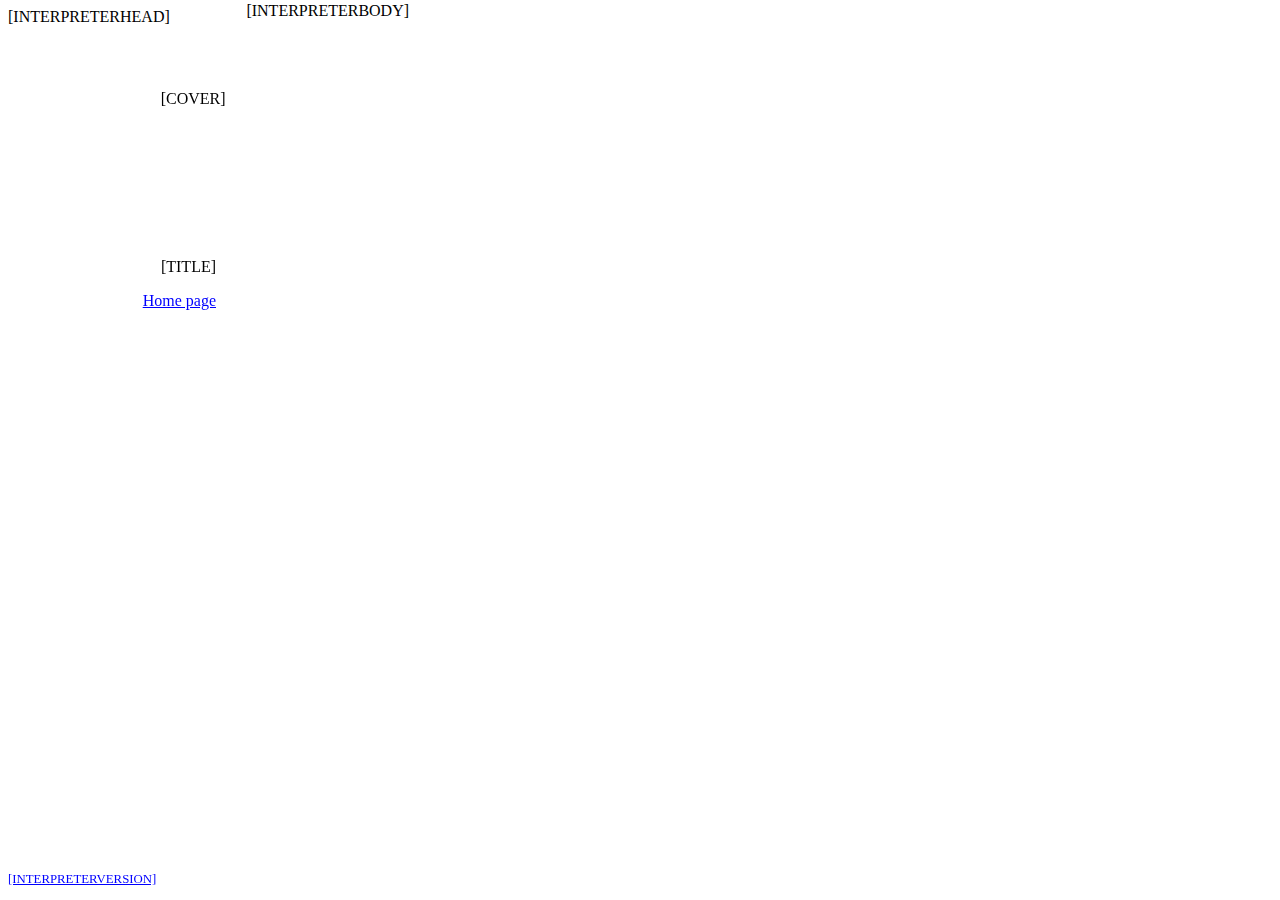
==== FoundersMercy.materials/Templates/Local/play.html @ da5999c4 "Renamed game files." ====
<!DOCTYPE html>
<html>
<head>
  <title>[AUTHOR] - [TITLE] — Play</title>
  <meta http-equiv="Content-Type" content="text/html;charset=utf-8">
  <meta name="viewport" content="width=device-width, user-scalable=no">
  <meta name="author" content="[AUTHOR]">
  <link rel="stylesheet" href="style.css">
  
  [INTERPRETERHEAD]
  
</head>
<body class="play">
<div class="container">
<div class="coverimage"><span>[COVER]</span></div>
<div class="links">
<div class="smalltitle">[TITLE]</div>
<ul>
<li><a href="index.html">Home page</a></li>
</ul>
</div>

<div id="gameport">
[INTERPRETERBODY]
</div>

</div>
<div class="interpretercredit"><a href="[INTERPRETERURL]">[INTERPRETERVERSION]</a></div>
</body>
</html>
---- FoundersMercy.materials/Templates/Local/style.css ----
/* "Local" CSS file */

body {
	font-family: Palatino, "Palatino Linotype", "Palatino LT STD", "Book Antiqua", Georgia, serif;
	/* font-size: 100%; */
	font-size: 12pt;
	-webkit-text-size-adjust: none;
}

#gameport { max-width:800px; }
#gameport .GridWindow { background: #D0D0D0; }

#gameport .BufferWindow { 
/*  font-family: Palatino, "Palatino Linotype", "Palatino LT STD", "Book Antiqua", Georgia, serif; */
  font-size: 12pt;
  line-height: 1.4;
  padding: 6px 10px 6px 10px;
}

#gameport .BufferWindow .BufferLine {   
  font-family: Palatino, "Palatino Linotype", "Palatino LT STD", "Book Antiqua", Georgia, serif; 
}

#gameport .BufferWindow .BufferLine .Input {  
  font-family: Palatino, "Palatino Linotype", "Palatino LT STD", "Book Antiqua", Georgia, serif; 
  /* color:red ;  */
  font-size: 12pt; 
}

#gameport .Style_preformatted { 
  font-family: courier, courier new, lucidatypewriter, monaco, andale mono, monospace;
  font-size:11pt;
}

.container { margin-top: 2em; }

/* blurb and source */
p {
	/* font-size: 1em; */
	line-height: 1.4;
}

a:link { color: blue; background: transparent; }
a:visited { color: purple; background: transparent; }
a:active { color: red; background: transparent; }
a img { border-width: 0; border-style: none; }

.coverimage {
	width: 12.6em;
	margin-top: 2em;
	margin-left: 1em;
	float: left;
	clear: left;
	text-align: right;
} 

/*  intro - title/author/release */

.introduction { 
	padding-top: 2.4em;
	margin-left: 15.4em;
	width: 33em;
	line-height: 1;
	text-align: left;
}

h1 { font: 1.75em "Gill Sans", "Gill Sans MT", Calibri, sans-serif; }
h2 { font: 1.17em "Gill Sans", "Gill Sans MT", Calibri, sans-serif; line-height: .25; }

/* The about formatting applies to blurb information. */

.about {
	margin-top: 2.8em;
	margin-left: 15.4em;
	width: 33em;
	text-align: left;
}

/*
.about p { margin-bottom: 0; }

.about p + p { text-indent: 1.4em; margin-top: 0; }
*/

/* Interpreter info */

.playinfo {
	margin: 1em 0px 0px 15.4em;
	width: 33em;
}

.playinfo p {
  font-style: italic;
  font-size: 0.85em;
}

/* Links */

.links {
	width: 13em;
	float: left;
	clear: left;
	text-align: right; 
	margin-top: 2.8em;
}

.links li {
	list-style-type: none;
  padding: 0;
}

span.filetype { font-size: .8em; display: none; }

/* 
Source formatting applies to the source text on generated pages. 
*/

.source
{
	margin-top: 1.4em;
	margin-left: 15.4em;
	width: 33em;
	line-height: 1.4;
}

.sourceintroduction
{
	margin-left: 15.4em;
	width: 33em;
}

.sourceintroduction h1
{
	padding-top: 2.8em;
	/* font-size: 1em; */
	line-height: 1;
	text-align: right;
	text-decoration: none;
	font-weight: normal;
	font-style: italic;
}

.sourceintroduction h2
{
	display: none;
}

.sourcecoverimage
{
	width: 12.6em;
	margin-top: 2em;
	margin-left: 1em;
	float: left;
	clear: left;
	text-align: right;
} 

/* 
Here we make invisible the one-pixel border that currently goes around
the cover image. 
*/

.sourcecoverimage a
{
	font-style: normal;
	font-variant: normal;
	font-weight: normal;
	color: #FFF;
}

.sourcebibliography
{
	 display: none;
}

span.quote { color: #369; }

span.comment {
	color: #390;}

span.substitution
{
	color: #69B;
	font-variant: small-caps;
}
	
span.i6code { color: #666; font-family: monospace; }

span.columnhead { 
	font-style: italic; 
	/* font-size: 1em; */
}

span.heading
{
	font-weight: bold;
} 

.source td
{
	padding-top: .7em;
	padding-bottom: .7em;
	padding-right: 1.4em;
	font-size: .75em;
	text-align: left;
	vertical-align: top;
} 

/*
We could alter the following in order to make the footnote links in the source
text appear different from other links, but otherwise they will be the same
color as other links -- which is fine as a default.
*/

span.notecue
{
	font-size: .75em;
	vertical-align: super;
}

/* 
Here we tell the elements of the table of contents not to be listed with
bullets because this tends to produce considerable visual clutter especially
with large project files. 
*/

.source li
{
	list-style-type: none;
	/* list-style-position: default; */
}

/* 
Notes applies to footnotes on the source text. 
*/

.notes
{
	margin-left: 16.8em;
	width: 33em;
}

.notes p
{
	text-indent: -1.4em;
	font-size: .75em;
}

.notesheading { font-style: italic; }

p.indent0 
{	margin-bottom: 0;  
}

p.indent1 
{
	padding-left: 2.8em;
	text-indent: -.7em;
	margin-bottom: 0;
	margin-top: 0;
}

p.indent2 
{	margin-bottom: 0; 
	padding-left: 5.6em;
	text-indent: -.7em;
	margin-top: 0;
}

p.indent3 
{
	padding-left: 8.4em;
	text-indent: -.7em;
	margin-bottom: 0;
	margin-top: 0;
}

p.indent4
{	margin-bottom: 0; 
	padding-left: 11.2em;
	text-indent: -.7em;
	margin-top: 0;
}

p.indent5
{
	padding-left: 14em;
	text-indent: -.7em;
	margin-bottom: 0;
	margin-top: 0;
}

p.indent6
{	margin-bottom: 0; 
	padding-left: 16.8em;
	text-indent: -.7em;
	margin-top: 0;
}

p.indent7
{
	padding-left: 19.6em;
	text-indent: -.7em;
	margin-bottom: 0;
	margin-top: 0;
}


p.indent8
{	margin-bottom: 0; 
	padding-left: 22.4em;
	text-indent: -.7em;
	margin-top: 0;
}

p.indent9
{
	padding-left: 25.2em;
	text-indent: -.7em;
	margin-bottom: 0;
	margin-top: 0;
}

/*
Styles for play.html
*/
.play .coverimage
{
	position: fixed;
}
.play .links
{
	margin-top: 200px;
	position: fixed;
}

.interpretercredit
{
	bottom: 1em;
	font-size: 80%;
	position: fixed;
}

#gameport
{
	background: white;
	bottom: 0px;
	left: 15.4em;
	line-height: 1.4;
	margin: 0px;
	position: absolute;
	right: 0px;
	top: 0px;
}

/*
Styles for mobile browsers: change to a one-column layout.
*/

@media screen and (max-device-width: 480px)
{
	.coverimage, .introduction, .links, .about, .playinfo, .source, .sourceintroduction, .sourcecoverimage, .notes
	{
		float: none;
		margin-left: 1em;
		text-align: left;
	}

	.play .coverimage, .play .links, .play .interpretercredit
	{
		display: none;
	}
	
	#gameport
	{
		left: 0px;
		width: auto;
	}
}
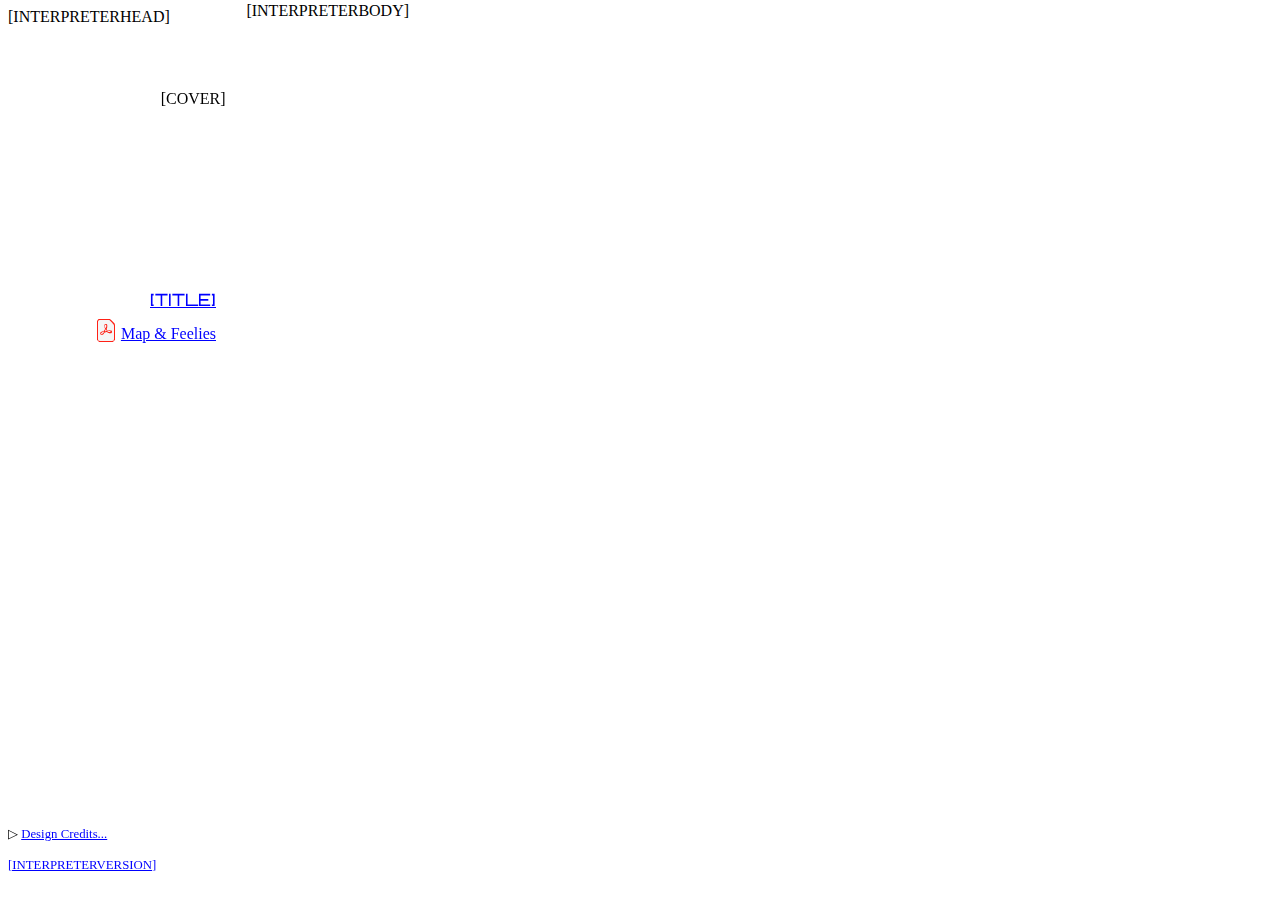
==== commit 0b9e81d9: "Scanner/help/scoring for antenna, Template icons" ====
--- a/FoundersMercy.materials/Templates/Local/play.html
+++ b/FoundersMercy.materials/Templates/Local/play.html
@@ -6,25 +6,77 @@
   <meta name="viewport" content="width=device-width, user-scalable=no">
   <meta name="author" content="[AUTHOR]">
   <link rel="stylesheet" href="style.css">
+<style>
+  li.smalltitle { 
+    font-size: 17px;
+    font-family: 'Orbitron', sans-serif;
+    font-weight: 450;
+  }
+  div.links li a { padding-top: 15px; display:inline-block; }
+  div.links li:nth-child(2) a {
+    padding-left:27px;
+    background: url("PDF_24.png") no-repeat scroll left;
+    background-position: 0px 9px;
+  }
+  @keyframes myZoom { from { transform: translateX(-20em) } }
+  div#credits {display:none; padding-left:1em; animation:myZoom 0.3s}
+</style>
+  <script>
+function hideshow(id) {
+  var x = document.getElementById(id);
+  var y = document.getElementById(id + '-sp');
+  if (x.style.display === "none") {
+    x.style.display = "block";
+    y.innerHTML="&#9661;";
+  } else {
+    x.style.display = "none";
+    y.innerHTML="&#9655;";
+  }
+}
+  </script>
   
   [INTERPRETERHEAD]
   
 </head>
 <body class="play">
 <div class="container">
-<div class="coverimage"><span>[COVER]</span></div>
-<div class="links">
-<div class="smalltitle">[TITLE]</div>
-<ul>
-<li><a href="index.html">Home page</a></li>
-</ul>
+
+  <div class="coverimage"><span>[COVER]</span></div>
+  <div class="links">
+    <ul>
+      <li class="smalltitle"><a href="index.html">[TITLE]</a>
+      <li><a href="Map.pdf" target="_blank">Map &amp; Feelies</a></li>
+    </ul>
+  </div>
+
+  <div id="gameport">
+  [INTERPRETERBODY]
+  </div>
+
 </div>
 
-<div id="gameport">
-[INTERPRETERBODY]
+<div class="interpretercredit">
+<p>
+
+<span id="credits-sp" onclick="hideshow('credits')" style="cursor:pointer">&#9655;</span>&nbsp;<a onclick="hideshow('credits')" href="#">Design Credits...</a></span>
+
+<div id="credits" style="display:none">
+
+  <p>
+  <b>Cover art:</b><br>
+  adapted from <a target="_blank" href="https://archive.org/details/SpaceSettlementsADesignStudy1977">NASA SP-413</a>
+  </p>
+
+  <p>
+  <b>Web Fonts:</b><br>
+  <a target="_blank" href="https://fonts.google.com/specimen/Charm">Charm</a> by <a target="_blank" href="https://font.cadsondemak.com/foundry/">Cadson Demack</a>,<br>
+  <a target="_blank" href="https://www.theleagueofmoveabletype.com/orbitron">Orbitron</a> by <a target="_blank" href="https://matt.cc">Matt McInerney,</a> &amp;<br>
+  <a target="_blank" href="https://github.com/phoikoi/VT323">VT323</a> by Peter Hull
+</p>
+
 </div>
 
+<p><a target="_blank" href="[INTERPRETERURL]">[INTERPRETERVERSION]</a></p>
 </div>
-<div class="interpretercredit"><a href="[INTERPRETERURL]">[INTERPRETERVERSION]</a></div>
 </body>
 </html>
--- a/FoundersMercy.materials/Templates/Local/style.css
+++ b/FoundersMercy.materials/Templates/Local/style.css
@@ -1,4 +1,6 @@
 /* "Local" CSS file */
+
+@import url('https://fonts.googleapis.com/css?family=Orbitron:400,500|VT323|Charm');
 
 body {
 	font-family: Palatino, "Palatino Linotype", "Palatino LT STD", "Book Antiqua", Georgia, serif;
@@ -30,6 +32,37 @@
 #gameport .Style_preformatted { 
   font-family: courier, courier new, lucidatypewriter, monaco, andale mono, monospace;
   font-size:11pt;
+}
+
+#gameport .Style_header {
+  font-size: 17px;
+  font-family: 'Orbitron', sans-serif;
+  font-weight: 450;
+}
+
+#gameport .Style_user1 {
+  font-family: 'VT323', courier, courier new, lucidatypewriter, monaco, andale mono, monospace;
+  font-size:19px;
+  font-variant-ligatures: none;
+  color:#227722;
+  line-height:1.5ex;
+}
+
+#gameport .Style_user2 {
+  font-family: courier, courier new, lucidatypewriter, monaco, andale mono, monospace;
+  font-size:11pt;
+  font-variant-ligatures: none;
+  color:#2222cc;
+}
+
+#gameport .Style_alert {
+  color:#cc2222;
+}
+
+#gameport .Style_blockquote {
+  /* background:white; */
+  background:rgba(0,0,0,0);
+  font-family: 'Charm', cursive;
 }
 
 .container { margin-top: 2em; }
@@ -64,7 +97,8 @@
 	text-align: left;
 }
 
-h1 { font: 1.75em "Gill Sans", "Gill Sans MT", Calibri, sans-serif; }
+/*h1 { font: 1.75em "Gill Sans", "Gill Sans MT", Calibri, sans-serif; }*/
+h1 { font: 500 1.75em "Orbitron", sans-serif; }
 h2 { font: 1.17em "Gill Sans", "Gill Sans MT", Calibri, sans-serif; line-height: .25; }
 
 /* The about formatting applies to blurb information. */
@@ -377,3 +411,5 @@
 		width: auto;
 	}
 }
+
+div.interpretercredit { width: 18em; }
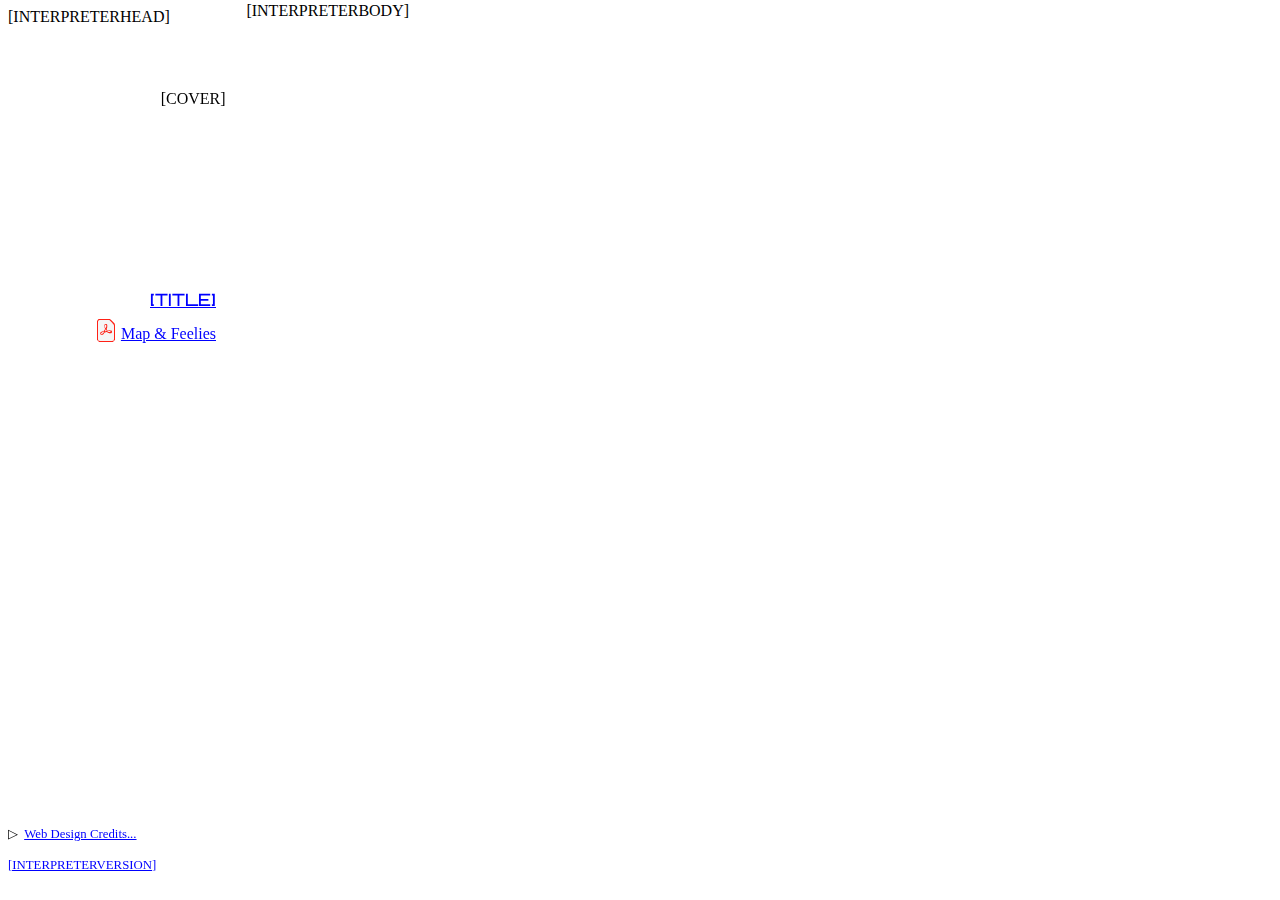
==== commit 368d6319: "Mostly cleanup + a few stories." ====
--- a/FoundersMercy.materials/Templates/Local/play.html
+++ b/FoundersMercy.materials/Templates/Local/play.html
@@ -1,82 +1,64 @@
 <!DOCTYPE html>
 <html>
-<head>
-  <title>[AUTHOR] - [TITLE] — Play</title>
-  <meta http-equiv="Content-Type" content="text/html;charset=utf-8">
-  <meta name="viewport" content="width=device-width, user-scalable=no">
-  <meta name="author" content="[AUTHOR]">
-  <link rel="stylesheet" href="style.css">
-<style>
-  li.smalltitle { 
-    font-size: 17px;
-    font-family: 'Orbitron', sans-serif;
-    font-weight: 450;
-  }
-  div.links li a { padding-top: 15px; display:inline-block; }
-  div.links li:nth-child(2) a {
-    padding-left:27px;
-    background: url("PDF_24.png") no-repeat scroll left;
-    background-position: 0px 9px;
-  }
-  @keyframes myZoom { from { transform: translateX(-20em) } }
-  div#credits {display:none; padding-left:1em; animation:myZoom 0.3s}
-</style>
-  <script>
-function hideshow(id) {
-  var x = document.getElementById(id);
-  var y = document.getElementById(id + '-sp');
-  if (x.style.display === "none") {
-    x.style.display = "block";
-    y.innerHTML="&#9661;";
-  } else {
-    x.style.display = "none";
-    y.innerHTML="&#9655;";
-  }
-}
-  </script>
-  
-  [INTERPRETERHEAD]
-  
-</head>
-<body class="play">
-<div class="container">
-
-  <div class="coverimage"><span>[COVER]</span></div>
-  <div class="links">
-    <ul>
-      <li class="smalltitle"><a href="index.html">[TITLE]</a>
-      <li><a href="Map.pdf" target="_blank">Map &amp; Feelies</a></li>
-    </ul>
-  </div>
-
-  <div id="gameport">
-  [INTERPRETERBODY]
-  </div>
-
-</div>
-
-<div class="interpretercredit">
-<p>
-
-<span id="credits-sp" onclick="hideshow('credits')" style="cursor:pointer">&#9655;</span>&nbsp;<a onclick="hideshow('credits')" href="#">Design Credits...</a></span>
-
-<div id="credits" style="display:none">
-
-  <p>
-  <b>Cover art:</b><br>
-  adapted from <a target="_blank" href="https://archive.org/details/SpaceSettlementsADesignStudy1977">NASA SP-413</a>
-  </p>
-
-  <p>
-  <b>Web Fonts:</b><br>
-  <a target="_blank" href="https://fonts.google.com/specimen/Charm">Charm</a> by <a target="_blank" href="https://font.cadsondemak.com/foundry/">Cadson Demack</a>,<br>
-  <a target="_blank" href="https://www.theleagueofmoveabletype.com/orbitron">Orbitron</a> by <a target="_blank" href="https://matt.cc">Matt McInerney,</a> &amp;<br>
-  <a target="_blank" href="https://github.com/phoikoi/VT323">VT323</a> by Peter Hull
-</p>
-
-</div>
-
-<p><a target="_blank" href="[INTERPRETERURL]">[INTERPRETERVERSION]</a></p>
-</div>
-</body>
+  <head>
+    <title>[AUTHOR] - [TITLE] — Play</title>
+    <meta http-equiv="Content-Type" content="text/html;charset=utf-8">
+    <meta name="viewport" content="width=device-width, user-scalable=no">
+    <meta name="author" content="[AUTHOR]">
+    <link rel="stylesheet" href="style.css">
+    <style>
+      div.links li:nth-child(2) a {
+        padding-left:27px;
+        background: url("PDF_24.png") no-repeat scroll left;
+        background-position: 0px 9px;
+      }
+      @keyframes myZoom { from { transform: translateX(-20em) } }
+      div#credits {display:none; padding-left:1em; animation:myZoom 0.3s}
+    </style>
+    <script>
+      function hideshow(id) {
+        var x = document.getElementById(id);
+        var y = document.getElementById(id + '-sp');
+        if (x.style.display === "none") {
+          x.style.display = "block";
+          y.innerHTML="&#9661;";
+        } else {
+          x.style.display = "none";
+          y.innerHTML="&#9655;";
+        }
+      }
+    </script>
+    [INTERPRETERHEAD]
+  </head>
+  <body class="play">
+    <div class="container">
+      <div class="coverimage"><span>[COVER]</span></div>
+      <div class="links">
+        <ul>
+          <li class="smalltitle"><a href="index.html">[TITLE]</a>
+          <li><a href="Map.pdf" target="_blank">Map &amp; Feelies</a></li>
+        </ul>
+      </div>
+      <div id="gameport">[INTERPRETERBODY]</div>
+    </div>
+    <div class="interpretercredit">
+      <p>
+        <span id="credits-sp" onclick="hideshow('credits')" style="cursor:pointer">&#9655;</span>&nbsp;
+        <a onclick="hideshow('credits')" href="#">Web Design Credits...</a></span>
+      </p>
+      <div id="credits" style="display:none">
+        <p>
+          <b>Cover art:</b><br>
+          adapted from <a target="_blank" href="https://archive.org/details/SpaceSettlementsADesignStudy1977">NASA SP-413</a>
+        </p>
+        <p>
+          <b>Web Fonts:</b><br>
+          <a target="_blank" href="https://fonts.google.com/specimen/Charm">Charm</a> by <a target="_blank" href="https://font.cadsondemak.com/foundry/">Cadson Demack</a>,<br>
+          <a target="_blank" href="https://www.theleagueofmoveabletype.com/orbitron">Orbitron</a> by <a target="_blank" href="https://matt.cc">Matt McInerney,</a> &amp;<br>
+          <a target="_blank" href="https://github.com/phoikoi/VT323">VT323</a> by Peter Hull
+        </p>
+      </div>
+      <p><a target="_blank" href="[INTERPRETERURL]">[INTERPRETERVERSION]</a></p>
+    </div>
+  </body>
 </html>
--- a/FoundersMercy.materials/Templates/Local/style.css
+++ b/FoundersMercy.materials/Templates/Local/style.css
@@ -37,7 +37,7 @@
 #gameport .Style_header {
   font-size: 17px;
   font-family: 'Orbitron', sans-serif;
-  font-weight: 450;
+  font-weight: 500;
 }
 
 #gameport .Style_user1 {
@@ -110,6 +110,12 @@
 	text-align: left;
 }
 
+.smalltitle {
+  font-size: 17px;
+  font-family: 'Orbitron', sans-serif;
+  font-weight: 500;
+}
+
 /*
 .about p { margin-bottom: 0; }
 
@@ -120,7 +126,7 @@
 
 .playinfo {
 	margin: 1em 0px 0px 15.4em;
-	width: 33em;
+  width: 37em;
 }
 
 .playinfo p {
@@ -143,6 +149,8 @@
   padding: 0;
 }
 
+.links li a { padding-top: 15px; display:inline-block; }
+
 span.filetype { font-size: .8em; display: none; }
 
 /* 
@@ -153,14 +161,17 @@
 {
 	margin-top: 1.4em;
 	margin-left: 15.4em;
-	width: 33em;
+	width: 60em; /* was 33em */
 	line-height: 1.4;
 }
 
 .sourceintroduction
 {
+	padding-top: 2.4em;
 	margin-left: 15.4em;
-	width: 33em;
+	width: 60em;
+	line-height: 1;
+	text-align: left;
 }
 
 .sourceintroduction h1
@@ -168,10 +179,10 @@
 	padding-top: 2.8em;
 	/* font-size: 1em; */
 	line-height: 1;
-	text-align: right;
-	text-decoration: none;
-	font-weight: normal;
-	font-style: italic;
+	/* text-align: right; */
+	/* text-decoration: none; */
+	/* font-weight: normal; */
+	/* font-style: italic; */
 }
 
 .sourceintroduction h2
@@ -225,6 +236,8 @@
 	/* font-size: 1em; */
 }
 
+.source .heading { font: 1.17em "Gill Sans", "Gill Sans MT", Calibri, sans-serif; line-height: .25; }
+
 span.heading
 {
 	font-weight: bold;
@@ -271,7 +284,19 @@
 .notes
 {
 	margin-left: 16.8em;
-	width: 33em;
+	width: 58.6em;
+}
+
+.notes p:first-child {
+  border-top:1px solid black;
+  padding-top:1ex;
+  width:10em;
+  margin-left: -1.4em;
+}
+
+.notesheading {
+  display:none;
+  font-style: italic; 
 }
 
 .notes p
@@ -279,8 +304,6 @@
 	text-indent: -1.4em;
 	font-size: .75em;
 }
-
-.notesheading { font-style: italic; }
 
 p.indent0 
 {	margin-bottom: 0;  
@@ -373,6 +396,7 @@
 	bottom: 1em;
 	font-size: 80%;
 	position: fixed;
+  width: 18em;
 }
 
 #gameport
@@ -412,4 +436,3 @@
 	}
 }
 
-div.interpretercredit { width: 18em; }
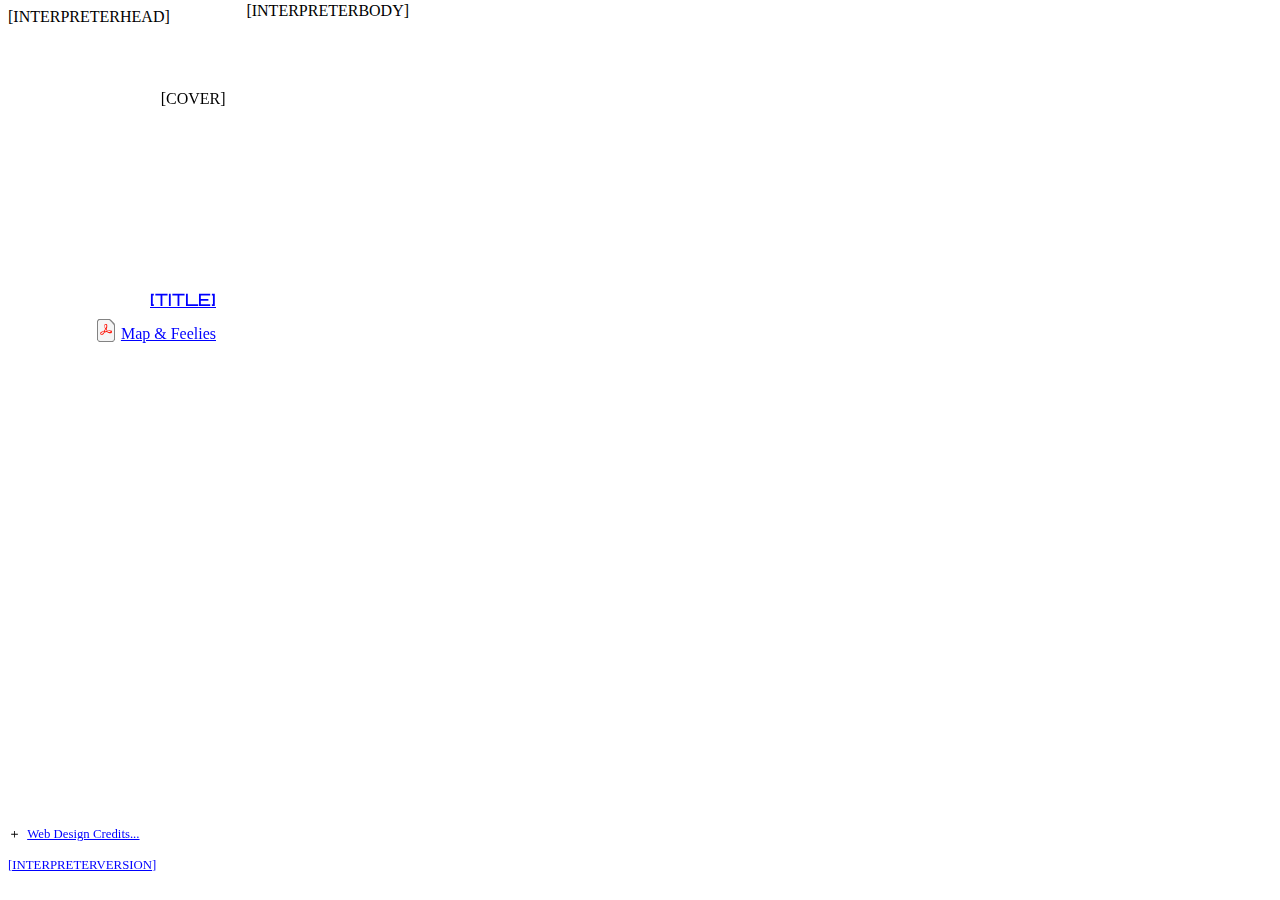
==== commit 62d37a39: "Updated website." ====
--- a/FoundersMercy.materials/Templates/Local/play.html
+++ b/FoundersMercy.materials/Templates/Local/play.html
@@ -9,7 +9,7 @@
     <style>
       div.links li:nth-child(2) a {
         padding-left:27px;
-        background: url("PDF_24.png") no-repeat scroll left;
+        background: url("pdf.png") no-repeat scroll left;
         background-position: 0px 9px;
       }
       @keyframes myZoom { from { transform: translateX(-20em) } }
@@ -21,10 +21,10 @@
         var y = document.getElementById(id + '-sp');
         if (x.style.display === "none") {
           x.style.display = "block";
-          y.innerHTML="&#9661;";
+          y.innerHTML="&#x2a09;";
         } else {
           x.style.display = "none";
-          y.innerHTML="&#9655;";
+          y.innerHTML="&#xff0b;";
         }
       }
     </script>
@@ -43,7 +43,7 @@
     </div>
     <div class="interpretercredit">
       <p>
-        <span id="credits-sp" onclick="hideshow('credits')" style="cursor:pointer">&#9655;</span>&nbsp;
+        <span id="credits-sp" onclick="hideshow('credits')" style="cursor:pointer">&#xff0b;</span>&nbsp;
         <a onclick="hideshow('credits')" href="#">Web Design Credits...</a></span>
       </p>
       <div id="credits" style="display:none">
--- a/FoundersMercy.materials/Templates/Local/style.css
+++ b/FoundersMercy.materials/Templates/Local/style.css
@@ -53,6 +53,11 @@
   font-size:11pt;
   font-variant-ligatures: none;
   color:#2222cc;
+}
+
+#gameport img {
+  display: block;
+  margin: 0 auto;
 }
 
 #gameport .Style_alert {
@@ -161,7 +166,7 @@
 {
 	margin-top: 1.4em;
 	margin-left: 15.4em;
-	width: 60em; /* was 33em */
+	width: 60em;
 	line-height: 1.4;
 }
 
@@ -233,6 +238,7 @@
 
 span.columnhead { 
 	font-style: italic; 
+  font-weight: bold;
 	/* font-size: 1em; */
 }
 
@@ -243,15 +249,30 @@
 	font-weight: bold;
 } 
 
+.source table {
+  padding-left: 2em; 
+  border-spacing: 0px;
+}
+
 .source td
 {
-	padding-top: .7em;
-	padding-bottom: .7em;
-	padding-right: 1.4em;
-	font-size: .75em;
+	padding-top: .4em;
+	padding-bottom: .4em;
+  padding-left: 1em;
+	padding-right: 2em; /* 1.4em */
+	font-size: .85em; /*.75*/
 	text-align: left;
 	vertical-align: top;
 } 
+
+.source td:last-child { padding-right: 1em; }
+
+.source tr:nth-child(even) {background-color: #f2f2f2;}
+
+h1 span.pagination {
+ font: 0.9em "Gill Sans", "Gill Sans MT", Calibri, sans-serif; 
+ color: #999;
+}
 
 /*
 We could alter the following in order to make the footnote links in the source
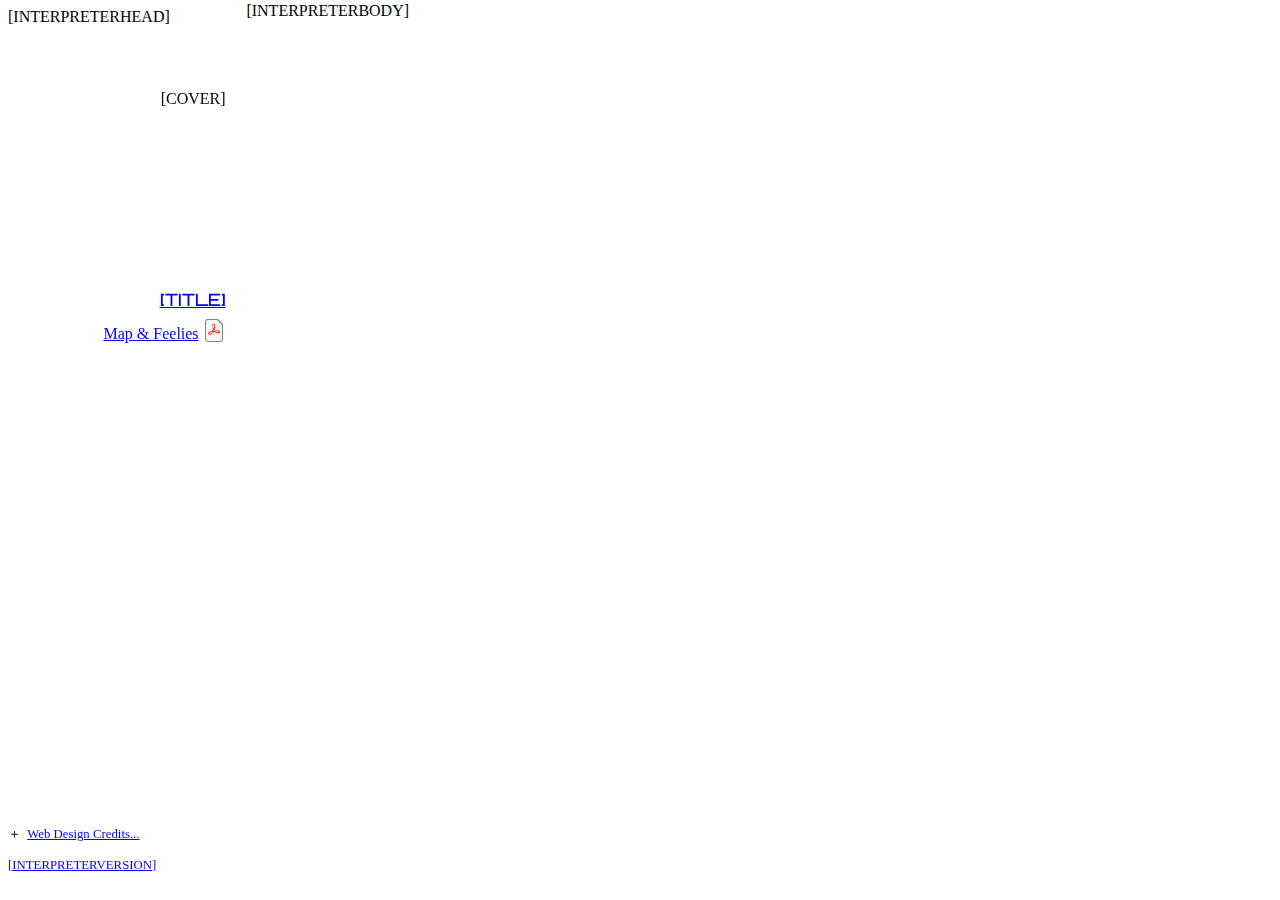
==== commit 74d132d0: "Right-align icons" ====
--- a/FoundersMercy.materials/Templates/Local/play.html
+++ b/FoundersMercy.materials/Templates/Local/play.html
@@ -8,9 +8,9 @@
     <link rel="stylesheet" href="style.css">
     <style>
       div.links li:nth-child(2) a {
-        padding-left:27px;
-        background: url("pdf.png") no-repeat scroll left;
-        background-position: 0px 9px;
+        padding-right:27px;
+        background: url("pdf.png") no-repeat scroll right;
+        background-position: right 9px;
       }
       @keyframes myZoom { from { transform: translateX(-20em) } }
       div#credits {display:none; padding-left:1em; animation:myZoom 0.3s}
--- a/FoundersMercy.materials/Templates/Local/style.css
+++ b/FoundersMercy.materials/Templates/Local/style.css
@@ -127,6 +127,29 @@
 .about p + p { text-indent: 1.4em; margin-top: 0; }
 */
 
+
+div.playbutton {
+  margin-left: 15.4em;
+  width: 33em;
+  text-align:center;
+  vertical-align:center;
+  padding:1ex;
+}
+
+div.playbutton a {
+  font: 1.17em "Gill Sans", "Gill Sans MT", Calibri, sans-serif; line-height: .25;
+  padding:1ex 2ex 1ex 2ex;
+  border:1px solid black;
+  border-radius:5px;
+  text-decoration:none;
+  background:#eee;
+  color:black;
+}
+
+div.playbutton a:hover { background:#8de; }
+div.playbutton a:active { background:#ccc; }
+
+
 /* Interpreter info */
 
 .playinfo {
@@ -142,7 +165,7 @@
 /* Links */
 
 .links {
-	width: 13em;
+	width: 13.6em;
 	float: left;
 	clear: left;
 	text-align: right; 
